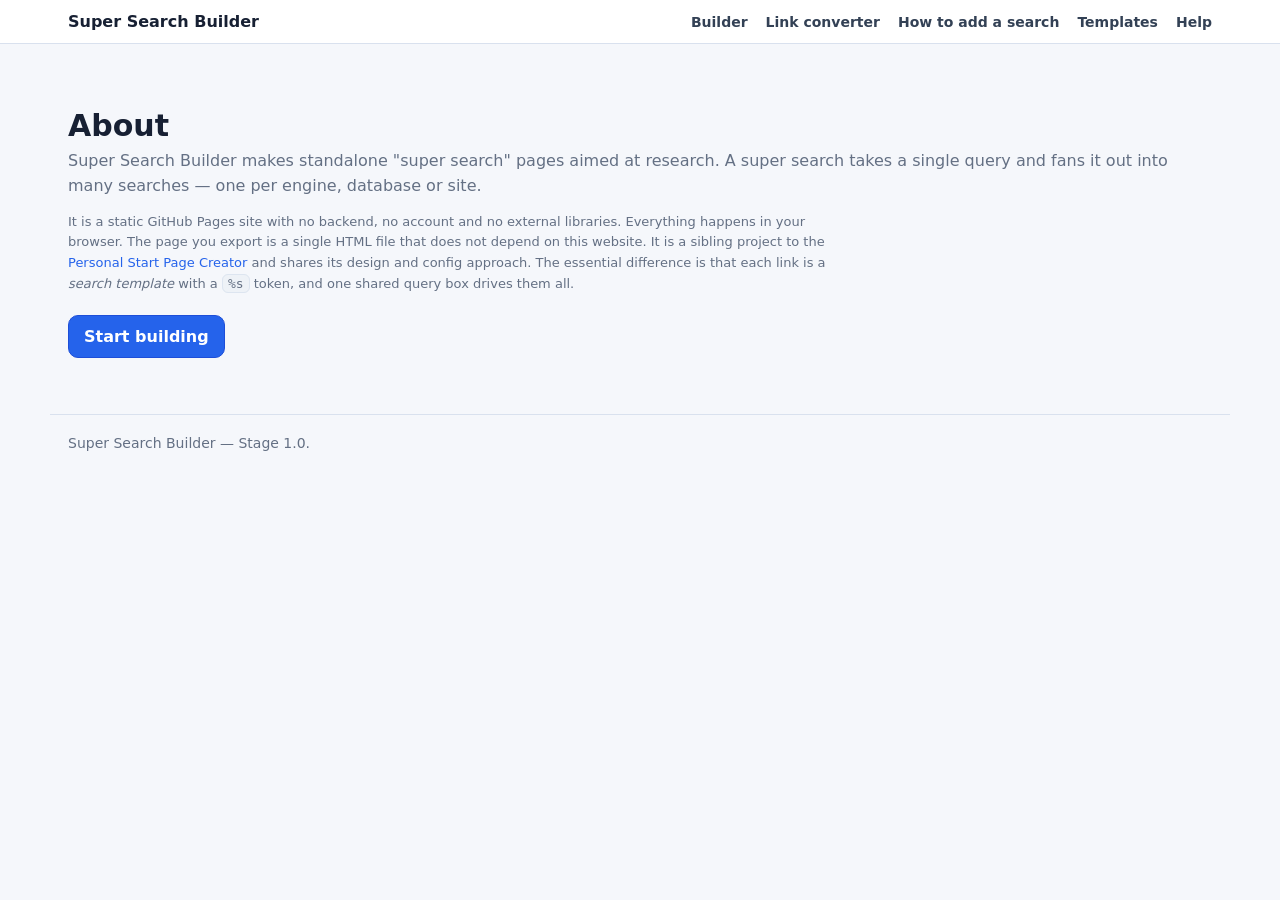
==== docs/about.html @ cb688953 "Start" ====
<!DOCTYPE html>
<html lang="en">
<head>
  <meta charset="UTF-8">
  <meta name="viewport" content="width=device-width, initial-scale=1.0">
  <title>About · Super Search Builder</title>
  <link rel="stylesheet" href="assets/site.css">
</head>
<body>
  <nav class="site-nav"><div class="site-nav-inner">
    <a class="brand" href="index.html">Super Search Builder</a>
    <a class="nav-link" href="builder.html">Builder</a>
    <a class="nav-link" href="converter.html">Link converter</a>
    <a class="nav-link" href="how-to-add-a-search.html">How to add a search</a>
    <a class="nav-link" href="templates.html">Templates</a>
    <a class="nav-link" href="help.html">Help</a>
  </div></nav>
  <main class="page">
    <div class="section-title">
      <h2>About</h2>
      <p>Super Search Builder makes standalone "super search" pages aimed at research. A
      super search takes a single query and fans it out into many searches — one per engine,
      database or site.</p>
    </div>
    <p class="tiny-note" style="max-width:760px;line-height:1.6">It is a static GitHub Pages
    site with no backend, no account and no external libraries. Everything happens in your
    browser. The page you export is a single HTML file that does not depend on this website.
    It is a sibling project to the
    <a href="https://github.com/markbeachill/start-page-builder">Personal Start Page Creator</a>
    and shares its design and config approach. The essential difference is that each link is a
    <em>search template</em> with a <code>%s</code> token, and one shared query box drives them all.</p>
    <div class="actions" style="margin-top:20px">
      <a class="button" href="builder.html?template=research">Start building</a>
    </div>
  </main>
  <footer class="site-footer">Super Search Builder — Stage 1.0.</footer>
</body>
</html>
---- docs/assets/site.css ----
:root{
  --bg:#f5f7fb;--card:#fff;--text:#172033;--muted:#647084;--border:#d9e1ee;--accent:#2563eb;--accent-dark:#1d4ed8;--soft:#eef4ff;--danger:#b91c1c;
}
*{box-sizing:border-box}body{margin:0;font-family:system-ui,-apple-system,BlinkMacSystemFont,"Segoe UI",Roboto,Arial,sans-serif;background:var(--bg);color:var(--text)}
a{color:var(--accent);text-decoration:none}a:hover{text-decoration:underline}.site-nav{background:#fff;border-bottom:1px solid var(--border);position:sticky;top:0;z-index:100}.site-nav-inner{max-width:1180px;margin:0 auto;padding:12px 18px;display:flex;gap:18px;align-items:center}.brand{font-weight:800;color:var(--text);margin-right:auto}.nav-link{font-weight:650;color:#334155;font-size:14px}.nav-cta{background:var(--accent);color:#fff;padding:8px 12px;border-radius:8px;font-weight:750}.nav-cta:hover{text-decoration:none;background:var(--accent-dark)}
.page{max-width:1180px;margin:0 auto;padding:30px 18px 56px}.hero{background:linear-gradient(135deg,#fff,#eef4ff);border:1px solid var(--border);border-radius:22px;padding:36px;box-shadow:0 16px 40px rgba(15,23,42,.07)}.hero h1{font-size:clamp(34px,5vw,58px);line-height:1.02;margin:0 0 14px}.hero p{font-size:19px;line-height:1.6;color:var(--muted);max-width:820px;margin:0 0 22px}.actions{display:flex;gap:12px;flex-wrap:wrap}.button{display:inline-flex;align-items:center;gap:8px;background:var(--accent);color:#fff;padding:11px 15px;border-radius:10px;font-weight:800;border:1px solid var(--accent-dark)}.button.secondary{background:#fff;color:var(--accent-dark)}.button:hover{text-decoration:none;filter:brightness(.97)}
.grid{display:grid;grid-template-columns:repeat(3,minmax(0,1fr));gap:18px;margin-top:22px}.card{background:var(--card);border:1px solid var(--border);border-radius:16px;padding:20px;box-shadow:0 8px 24px rgba(15,23,42,.04)}.card h2,.card h3{margin:0 0 8px}.card p{margin:0 0 12px;color:var(--muted);line-height:1.55}.badge{display:inline-flex;background:var(--soft);border:1px solid #d5e4ff;border-radius:999px;padding:4px 9px;font-size:12px;font-weight:800;color:#1d4ed8;margin-bottom:10px}.section-title{margin:34px 0 12px}.section-title h2{font-size:30px;margin:0 0 6px}.section-title p{margin:0;color:var(--muted);line-height:1.55}.template-list{display:grid;grid-template-columns:repeat(2,minmax(0,1fr));gap:16px}.steps{counter-reset:step;display:grid;gap:12px}.step{background:#fff;border:1px solid var(--border);border-radius:14px;padding:16px;display:grid;grid-template-columns:auto 1fr;gap:12px}.step:before{counter-increment:step;content:counter(step);width:30px;height:30px;border-radius:50%;background:var(--accent);color:#fff;display:grid;place-items:center;font-weight:800}.site-footer{max-width:1180px;margin:0 auto;padding:20px 18px 36px;color:var(--muted);font-size:14px;border-top:1px solid var(--border)}
.light-shell{background:#fff}.light-shell .page{max-width:none;padding:0}.tiny-note{font-size:13px;color:var(--muted)}code{background:#eef2f7;border:1px solid #dde5f0;border-radius:6px;padding:1px 5px}
@media(max-width:850px){.grid,.template-list{grid-template-columns:1fr}.site-nav-inner{flex-wrap:wrap}.brand{width:100%}.hero{padding:24px}.page{padding-top:20px}}


.example-strip{display:grid;grid-template-columns:repeat(3,minmax(0,1fr));gap:18px;margin-top:22px}
.example-card{background:#fff;border:1px solid var(--border);border-radius:18px;overflow:hidden;box-shadow:0 10px 28px rgba(15,23,42,.06)}
.example-card-body{padding:16px 18px 18px}.example-card h3{margin:0 0 8px}.example-card p{color:var(--muted);line-height:1.5;margin:0 0 12px}.example-preview{height:260px;background:#fff;border-bottom:1px solid var(--border);overflow:hidden;position:relative}.example-preview iframe{width:1180px;height:760px;border:0;transform:scale(.31);transform-origin:top left;pointer-events:none}.example-preview:after{content:"";position:absolute;inset:0;border-top:1px solid rgba(255,255,255,.8);box-shadow:inset 0 -25px 35px rgba(245,247,251,.85)}
.link-list{display:grid;gap:10px;margin-top:12px}.link-list a{font-weight:750}.wide-card{grid-column:1/-1}.codeblock{white-space:pre-wrap;overflow:auto;background:#0f172a;color:#e5e7eb;border-radius:12px;padding:16px;border:1px solid #1e293b;font-size:13px;line-height:1.5}.mini-grid{display:grid;grid-template-columns:repeat(2,minmax(0,1fr));gap:16px}.inline-note{background:#fff7ed;border:1px solid #fed7aa;color:#9a3412;border-radius:12px;padding:12px 14px;line-height:1.5}.footer-links{display:flex;gap:14px;flex-wrap:wrap;margin-top:8px}
@media(max-width:950px){.example-strip,.mini-grid{grid-template-columns:1fr}.example-preview{height:220px}.example-preview iframe{transform:scale(.28)}}

.copy-block{position:relative;margin-top:10px}.copy-btn{position:absolute;right:10px;top:10px;background:#fff;color:#0f172a;border:1px solid #cbd5e1;border-radius:8px;padding:6px 9px;font-weight:800;cursor:pointer;font-size:12px}.copy-btn:hover{background:#f8fafc}

/* Stage 1.16: stronger home-page value proposition */
.hero .badge{font-size:15px;padding:8px 14px;margin-bottom:18px;background:#dbeafe;border-color:#bfdbfe;}
.value-strip{display:grid;grid-template-columns:repeat(3,minmax(0,1fr));gap:14px;margin:18px 0 26px;}
.value-item{background:#fff;border:1px solid var(--border);border-radius:16px;padding:16px;box-shadow:0 8px 22px rgba(15,23,42,.05);}
.value-item strong{display:block;font-size:20px;margin-bottom:4px;color:#0f172a;}
.value-item span{color:var(--muted);line-height:1.45;}
@media(max-width:850px){.value-strip{grid-template-columns:1fr;}}


/* Stage 1.18: Jump-start template catalogue */
.jump-grid{grid-template-columns:repeat(3,minmax(0,1fr));margin-bottom:10px;}
.featured-grid{margin-bottom:26px;}
.template-card{display:flex;flex-direction:column;}
.template-card .actions{margin-top:auto;}
.card-badges{display:flex;gap:8px;flex-wrap:wrap;align-items:center;}
.muted-badge{background:#f1f5f9;border-color:#dbe3ee;color:#64748b;}
.disabled-button{cursor:not-allowed;opacity:.72;}
.disabled-button:hover{text-decoration:none;filter:none;}
.template-section-heading{scroll-margin-top:90px;}
@media(max-width:1050px){.jump-grid{grid-template-columns:repeat(2,minmax(0,1fr));}}
@media(max-width:700px){.jump-grid{grid-template-columns:1fr;}}
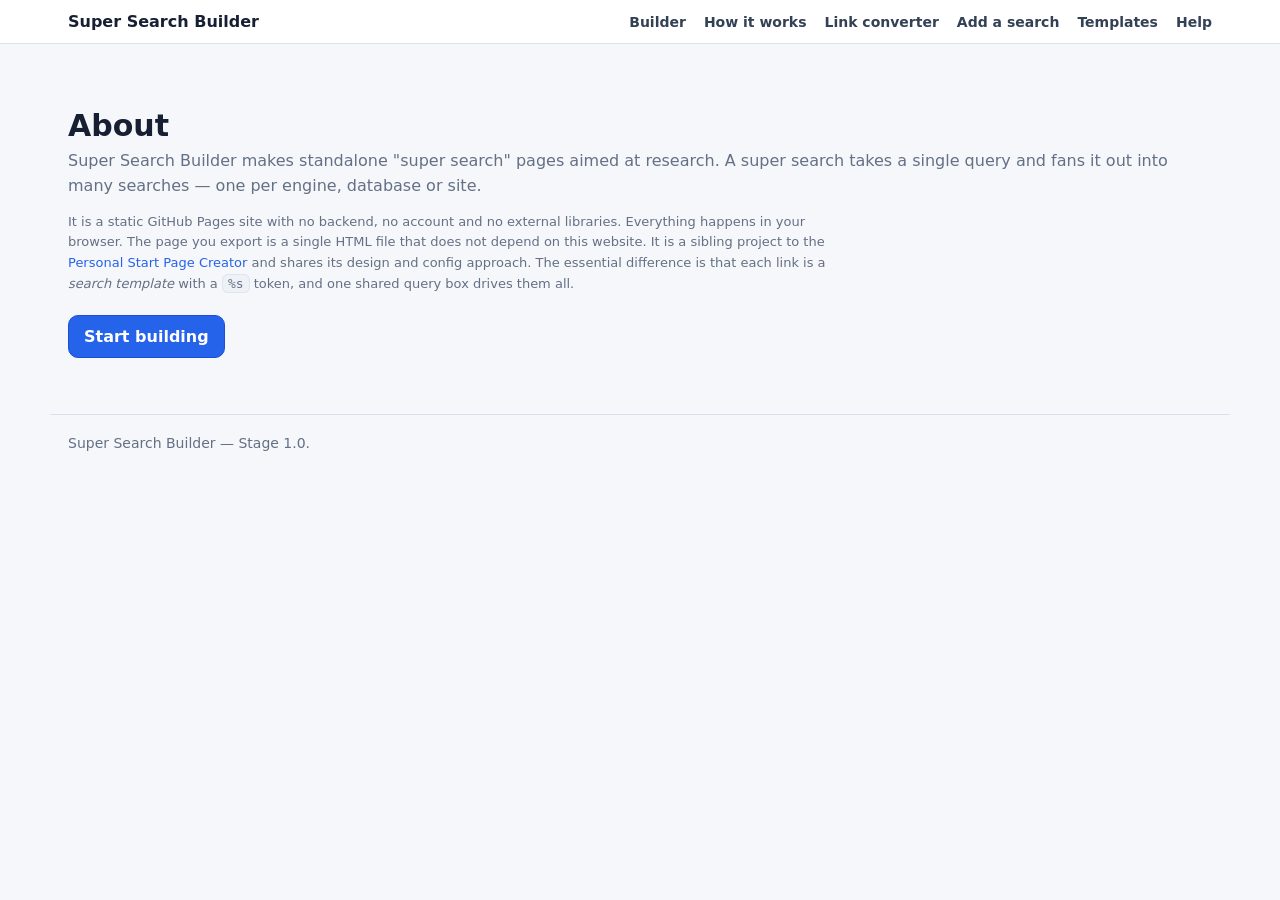
==== commit d9d56e4c: "Update 1" ====
--- a/docs/about.html
+++ b/docs/about.html
@@ -10,8 +10,9 @@
   <nav class="site-nav"><div class="site-nav-inner">
     <a class="brand" href="index.html">Super Search Builder</a>
     <a class="nav-link" href="builder.html">Builder</a>
+    <a class="nav-link" href="how-it-works.html">How it works</a>
     <a class="nav-link" href="converter.html">Link converter</a>
-    <a class="nav-link" href="how-to-add-a-search.html">How to add a search</a>
+    <a class="nav-link" href="add-a-search.html">Add a search</a>
     <a class="nav-link" href="templates.html">Templates</a>
     <a class="nav-link" href="help.html">Help</a>
   </div></nav>
